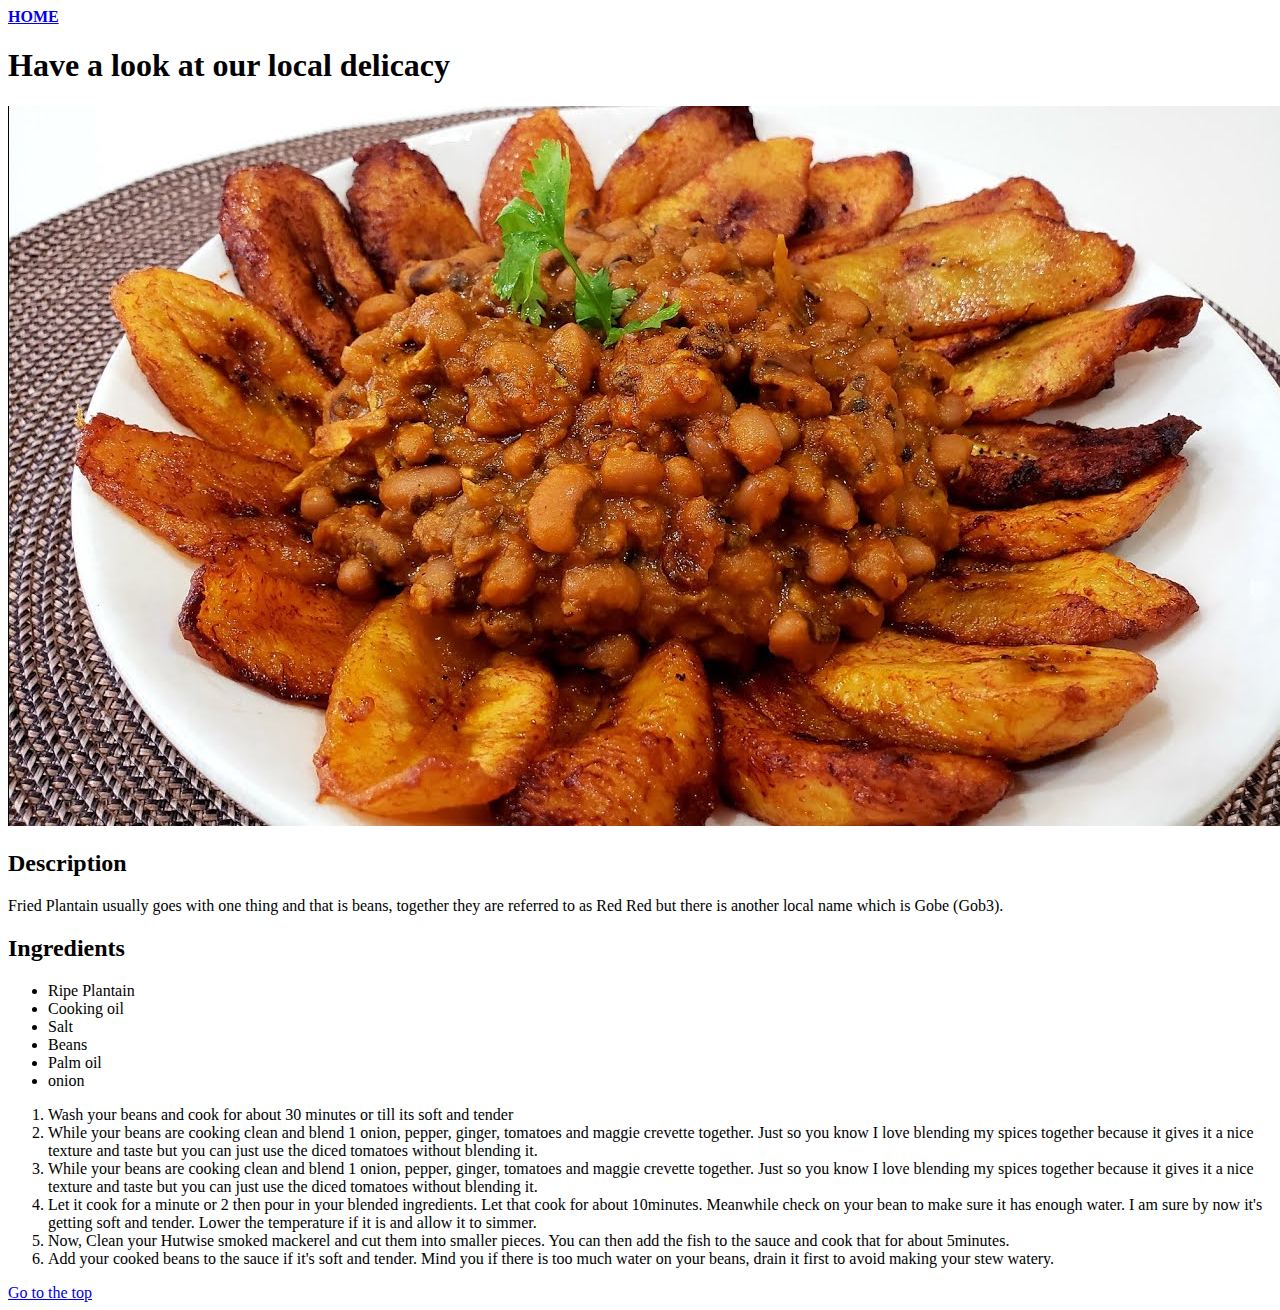
==== recipes/beans-plantain.html @ cdc81a87 "Beans and Plantain recipe page" ====
<!DOCTYPE html>
<html lang="en">
<head>
    <meta charset="UTF-8">
    <meta http-equiv="X-UA-Compatible" content="IE=edge">
    <meta name="viewport" content="width=device-width, initial-scale=1.0">
    <title>Beans and Plantain</title>
</head>
<body>
    <a href="../index.html"><strong>HOME</strong></a>
    <h1>Have a look at our local delicacy</h1>
    <img src="../images/beans and plaintain.jpg" alt="beans and Plantain">
    <h2>Description</h2>
    <p>Fried Plantain usually goes with one thing and that is beans, together they are referred to as Red Red but there is another local name which is Gobe (Gob3).</p>
    <h2>Ingredients</h2>
    <ul>
        <li>Ripe Plantain</li>
        <li>Cooking oil</li>
        <li>Salt</li>
        <li>Beans</li>
        <li>Palm oil</li>
        <li>onion</li>

    </ul>
    <ol>
        <li>Wash your beans and cook for about 30 minutes or till its soft and tender</li>
        <li>While your beans are cooking clean and blend 1 onion, pepper, ginger, tomatoes and maggie crevette together. Just so you know I love blending my spices together because it gives it a nice texture and taste but you can just use the diced tomatoes without blending it.</li>
        <li>While your beans are cooking clean and blend 1 onion, pepper, ginger, tomatoes and maggie crevette together. Just so you know I love blending my spices together because it gives it a nice texture and taste but you can just use the diced tomatoes without blending it.</li>
        <li>Let it cook for a minute or 2 then pour in your blended ingredients. Let that cook for about 10minutes. Meanwhile check on your bean to make sure it has enough water. I am sure by now it's getting soft and tender. Lower the temperature if it is and allow it to simmer.</li>
        <li>Now, Clean your Hutwise smoked mackerel and cut them into smaller pieces. You can then add the fish to the sauce and cook that for about 5minutes. </li>
        <li>Add your cooked beans to the sauce if it's soft and tender. Mind you if there is too much water on your beans, drain it first to avoid making your stew watery.  </li>

    </ol>
    <a href="./beans-plantain.html">Go to the top</a>
</body>
</html>
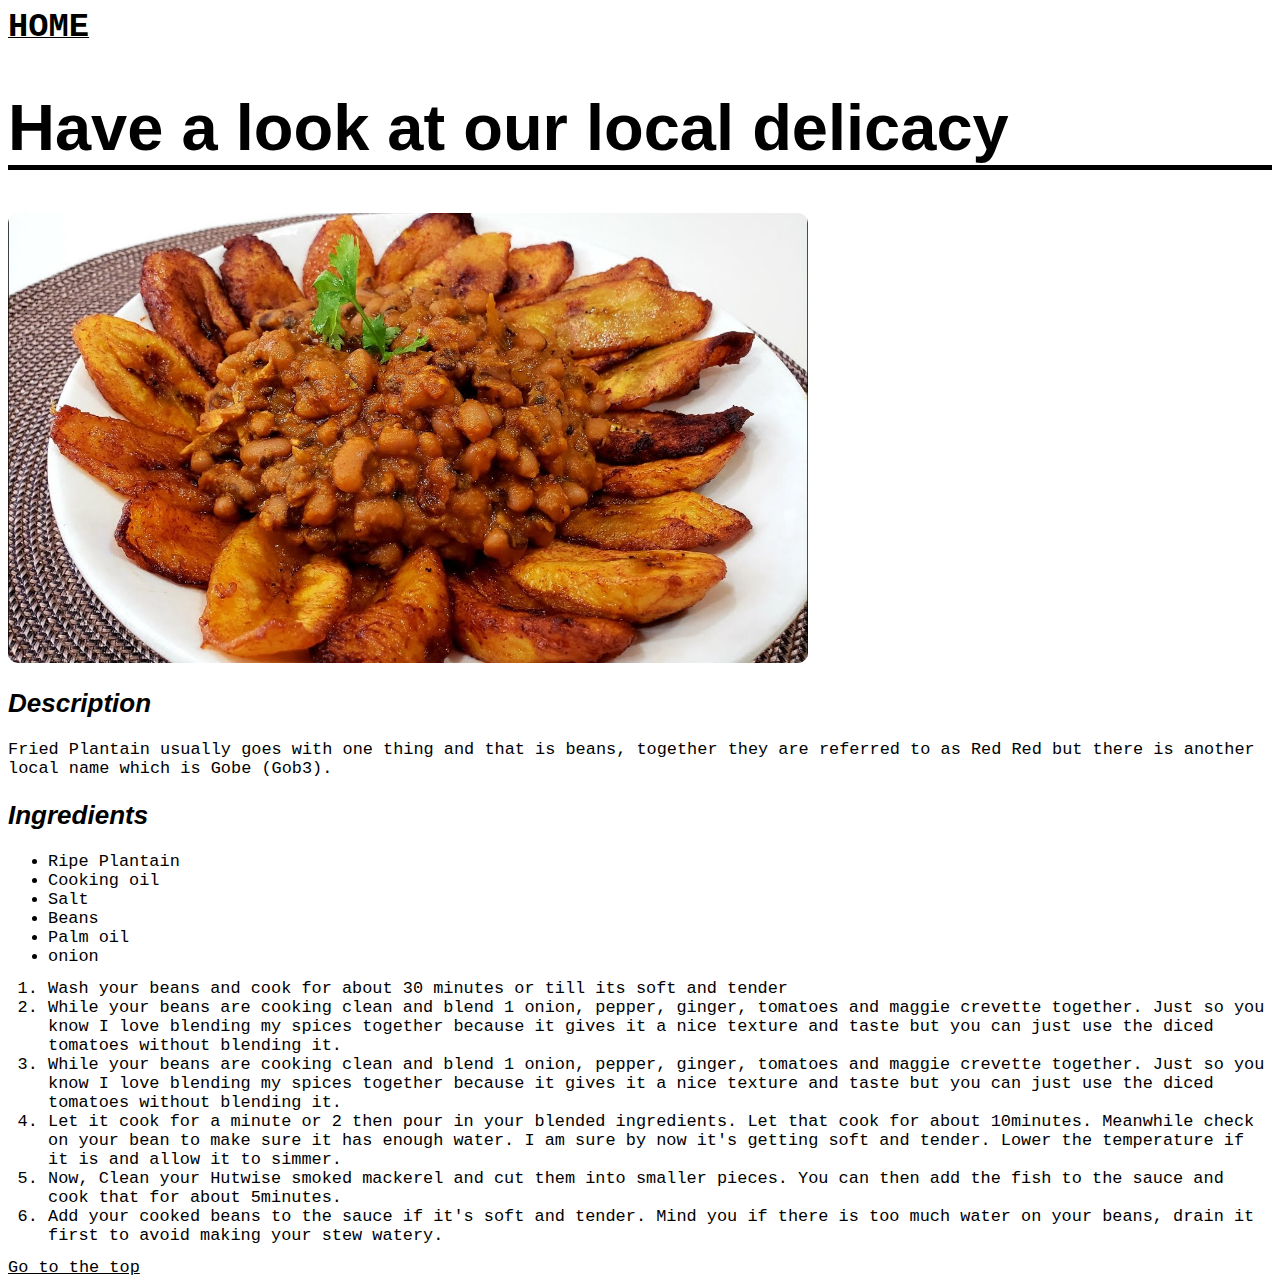
==== commit a30417d0: "just styling" ====
--- a/recipes/beans-plantain.html
+++ b/recipes/beans-plantain.html
@@ -5,6 +5,7 @@
     <meta http-equiv="X-UA-Compatible" content="IE=edge">
     <meta name="viewport" content="width=device-width, initial-scale=1.0">
     <title>Beans and Plantain</title>
+    <link rel="stylesheet" href="../index.css">
 </head>
 <body>
     <a href="../index.html"><strong>HOME</strong></a>
--- a/index.css
+++ b/index.css
@@ -0,0 +1,33 @@
+body {
+    font-family: 'Segoe UI', Tahoma, Geneva, Verdana, sans-serif;
+    font-size: small;
+    color: black;
+
+}
+
+h1 {
+    font-size: 5em;
+    border-bottom: 5px solid black;
+    
+}
+
+h2 {
+    font-size: 2em;
+    font-style: italic;
+}
+
+img {
+    width: 50rem;
+    height: auto;
+    border-radius: 10px;
+}
+ a,li,p {
+    font-family: 'Courier New', Courier, monospace;
+    font-size: 1.3em;
+    color: black;
+    
+}
+
+strong {
+    font-size: 2em;
+}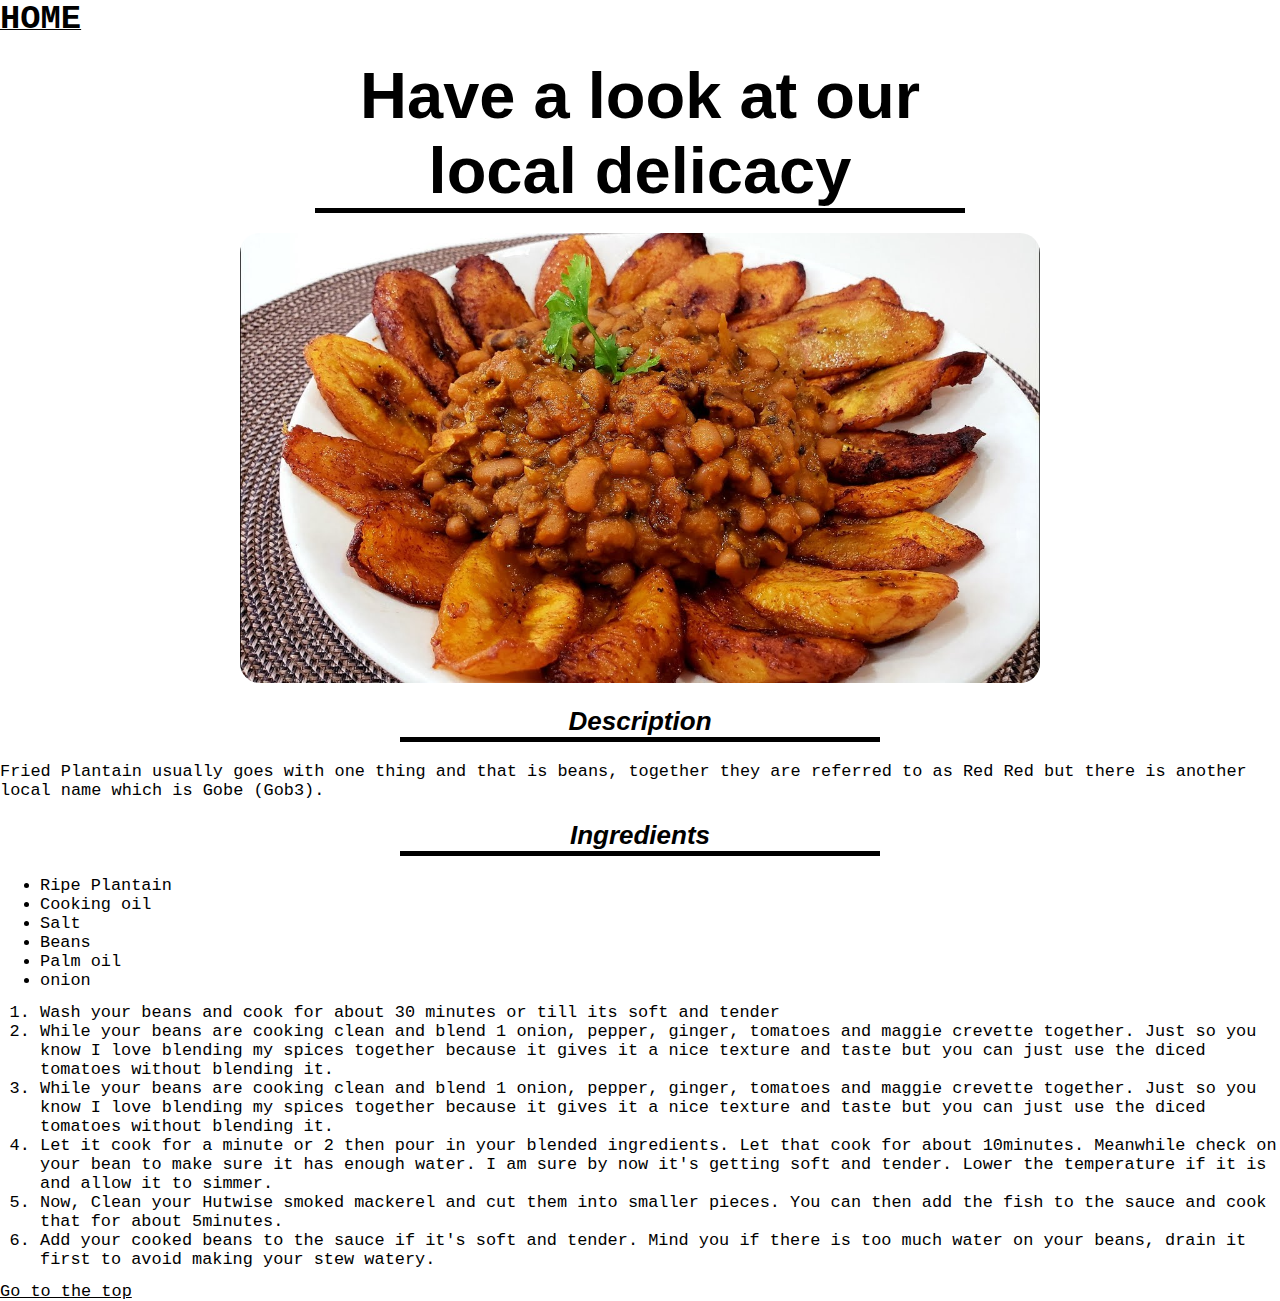
==== commit 948f4173: "modifying margins and paddings" ====
--- a/recipes/beans-plantain.html
+++ b/recipes/beans-plantain.html
@@ -10,7 +10,10 @@
 <body>
     <a href="../index.html"><strong>HOME</strong></a>
     <h1>Have a look at our local delicacy</h1>
-    <img src="../images/beans and plaintain.jpg" alt="beans and Plantain">
+    <div class="image">
+        <img src="../images/beans and plaintain.jpg" alt="beans and Plantain">
+
+    </div>
     <h2>Description</h2>
     <p>Fried Plantain usually goes with one thing and that is beans, together they are referred to as Red Red but there is another local name which is Gobe (Gob3).</p>
     <h2>Ingredients</h2>
--- a/index.css
+++ b/index.css
@@ -2,24 +2,37 @@
     font-family: 'Segoe UI', Tahoma, Geneva, Verdana, sans-serif;
     font-size: small;
     color: black;
+    padding: 0px;
+    margin: 0px;
+    box-sizing: border-box;
 
 }
 
-h1 {
+h1,h2 {
     font-size: 5em;
     border-bottom: 5px solid black;
+    width: 10em;
+    text-align: center;
+    margin: 20px auto;
     
 }
 
 h2 {
     font-size: 2em;
     font-style: italic;
+    width: 30rem;
 }
 
-img {
+.image {
     width: 50rem;
     height: auto;
     border-radius: 10px;
+    margin: 0px auto;
+}
+img {
+    width: 100%;
+    height: 100%;
+    border-radius: 20px;
 }
  a,li,p {
     font-family: 'Courier New', Courier, monospace;
